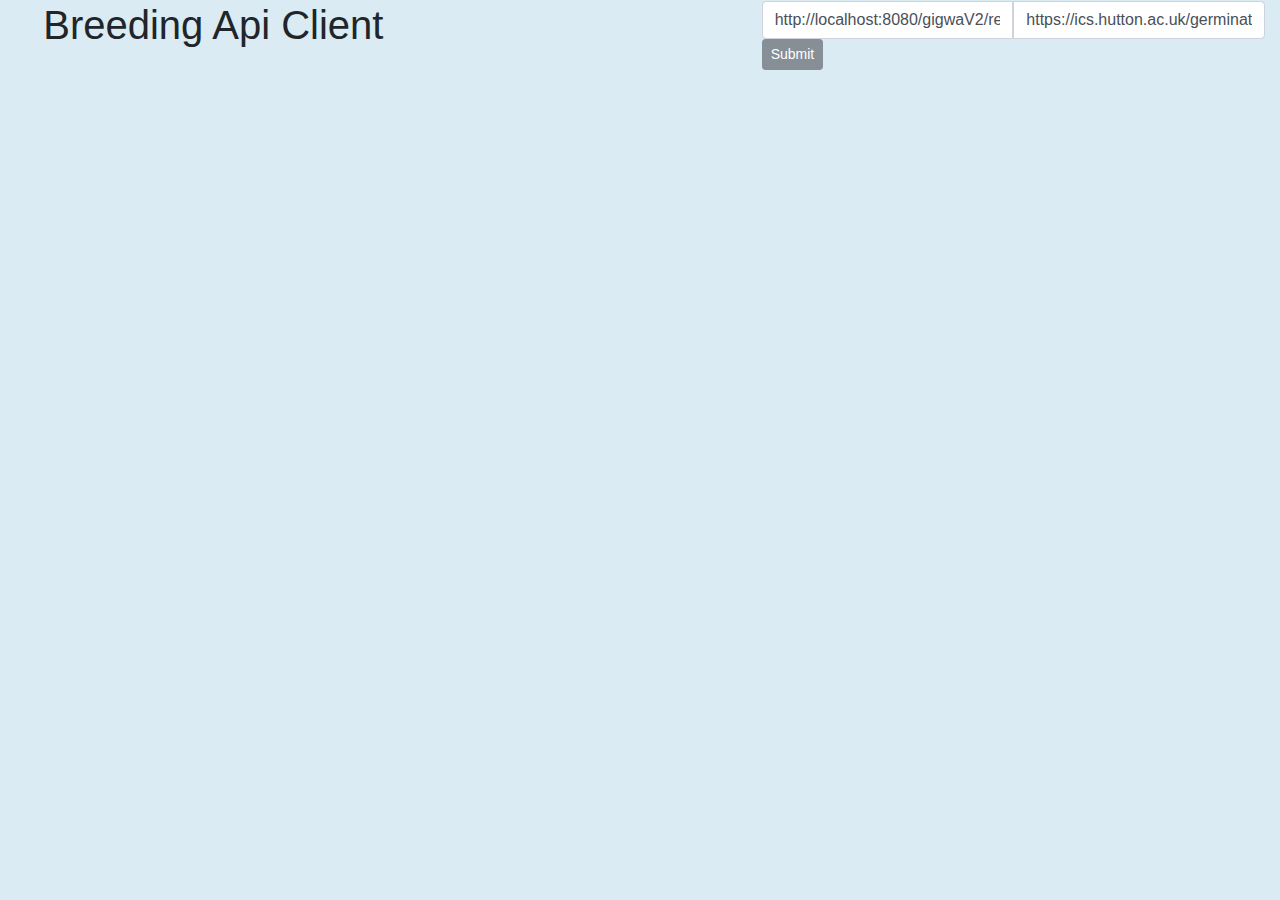
==== index.html @ ae562571 "remaniment" ====
<!DOCTYPE html>
<html>
	<head>
		<meta charset="utf-8"/>
		<title>Breeding Api Client</title>
        <script src="js/variables.js"></script>
		<script src="js/extern_library/jquery.js"></script>
		<script src="js/extern_library/jquery.modal.js" type="text/javascript" charset="utf-8"></script>
		<link rel="stylesheet" href="css/jquery.modal.css" type="text/css" media="screen" />
		<script type="text/javascript" src="js/utilities.js"></script>
		<script type="text/javascript" src="js/pager.js"></script>
		<script src="js/main.js"></script>
        <script src="js/hmap.js"></script>
		<script src="js/paginantion.js"></script>
		<script src="js/getting_Information.js"></script>
		<script src="js/view.js"></script>
		<script src="js/export.js"></script>
		<link rel="stylesheet" type="text/css" href="css/bootstrap.css">
		<link rel="stylesheet" type="text/css" href="css/style.css">
	</head>
	<body>
	<div class=" container-fluid">
		<div class="row">
			<div class=" col-12">
				<div id="loadingScreen" class="modal mx-auto">
					<img id="loadingImage" src="resources/progress.gif">
					<h3 id="EvolutionLoadingScreen" style="display: inline;" >Loading : </h3>
					<button class="btn btn-danger" type="button" style="display: inline;" onclick="abortExport()">Abort</button>
				</div>
			</div>
		</div>
	</div>
		<div class="container-fluid">
			<div class="row">
				<h1 id="title" class="col-md-4">Breeding Api Client</h1>
				<div class="col-md-3">
                    <span class="alert alert-danger" id="ErrorMessage"></span>
                </div>
				<form class="col-md-5">
					<div class="container mx-auto">
						<div id="loginForm">
							<p>Log-in for private data, or just submit for public data</p>
							<div class=" row">
								<div class="col-md-6">
									<input type="text" name="UserId" class="form-control" id="UserId" placeholder="User Name">
									<input type="text" name="UserId" class="form-control" id="UserId2" placeholder="User Name">
								</div>	
								<div class="col-md-6"> 
									<input type="text" name="Password" class="form-control" id="Password" placeholder="Password">
									<input type="text" name="Password" class="form-control" id="Password2" placeholder="Password">
								</div>
							</div>
						</div>
						<div class="row">
							<div id="urlForm" class="input-group">
								<input value="http://localhost:8080/gigwaV2/rest/cactuar/brapi/v1" type="text" name="URL" class="form-control" placeholder="Ex : http://_____/brapi/v1" id="urltoget" onchange="setEmptyTheFields();">
								<input value="https://ics.hutton.ac.uk/germinate-demo/cactuar/brapi/v1" type="text" name="URL" class="form-control" placeholder="Ex : http://_____/brapi/v1" id="urltoget2" onchange="setEmptyTheFields();">
							</div>
							<button class="btn btn-secondary btn-sm" id="Submit1" type="button" onclick="login()">Submit</button>
						</div>
					</div>
				</form>	
			</div>
		</div>
		<br><br><br>
		<div class="container">
			<form id="mainForm">
				<div class="row">
					<div class="col-md-4">
						<div id="mapForm">
							<label for="selectionMap" id="labelSelectionMap">Map : </label>
                            <br>
							<select name="selectionMap" id="selectionMap" class="custom-select"></select>
						</div>
						<label for="selectionStudies">Study : </label>
                        <br>
						<select name="selectionStudies" id="selectionStudies" class="custom-select"onchange="launch_selection()"></select>
					</div>
					<div class="col-md-4">
						<label for="Germplasms" class="alignTop">Germplasms : </label>
						<label class="badge badge-success"id="labelGermplasms" class="alignTop"></label><br>
						<select name="Germplasms" id="Germplasms" size="10" multiple="" onchange="updateSelection('labelGermplasms','Germplasms');setUpMarkerProfils();"></select>
					</div>
					<div class="col-md-4">
						<label for="MarkersProfils" id="labelMarkersProfils" class="alignTop">Samples : </label>
						<label class="badge badge-success" id="markerProfileLabel" class="alignTop"></label><br>
						<select name="MarkersProfils" id="MarkersProfils" size="10" onchange="updateSelection('markerProfileLabel','MarkersProfils');" multiple="" ></select>
					</div>
				</div>
				<div class="row">
					<div class="col-md-4">
						<div class="badge badge-danger text-center" style="position: absolute; z-index: 5; text-align: center; opacity: 0.7; height: 100%;" id="topTypeDiv">
							<p class="mx-auto my-auto" style="padding-top: 100px;">Unable to determine list of <br> distinct marker types</p>
						</div>
						<label for="typeMarker" class="alignTop"> Types : </label>
						<label  class="badge badge-success" id="markerLabel" class="alignTop"></label><br>
						<select  name="typeMarker" id="typeMarker" size="10" multiple="" onchange="selectionMarkers('markerLabel','typeMarker');"></select>
					</div>
					<div class="col-md-4">
						<label for="chromosome" class="alignTop"> Sequences : </label>
						<label class="badge badge-success" id="chromosomeLabel" class="alignTop"></label><br>
						<select name="chromosome" id="chromosome" size="10" multiple="" onchange="selectionMarkers();updateSelection('chromosomeLabel','chromosome');"></select>
					</div>
					<div class="col-md-4">
						<div class="badge badge-danger text-center" style="position: absolute; z-index: 5; text-align: center; opacity: 0.7; height: 100%;" id="topMarkerDiv">
							<p class="mx-auto my-auto" style="padding-top: 100px;">Too many markers for display <br> and selection</p>
						</div>
						<label for="Markers" class="alignTop">Markers : </label>
						<span class="badge badge-success" id="numberOfMarkers" class="alignTop"></span>
						<label class="badge badge-success" id="markersLabel" class="alignTop"></label><br>
						<select name="Markers" id="Markers" size="10" onchange="updateSelection('markersLabel','Markers');" multiple=""></select>
					</div>
				</div>
				<div class="row">
					<div class="col-md-12" style="text-align: center;">
						<input disabled type="button" id="Search" value="Search" class="btn btn-primary btn-sm" onclick="getRequestParameter();">
						<input disabled type="button" id="Export" value="Export" class="btn btn-primary btn-sm" onclick="exportMatrix();">
						<input disabled type="button" id="ExportGermplasmsDetails" value=" Export Germplasms Details" class="btn btn-primary btn-sm" onclick="ExportDetailsGermplasms();">
						<h5 class="Evolution alert alert-primary" role="alert">Loading : </h5>
					</div>
				</div>
			</form>
		</div>
		<form id="secondForm" style="text-align: center;">
			<span id="nbResult"></span>
			<input type="button" name="prev" value="<" class="btn btn-primary btn-sm" onclick="prevPage();">
			<label class="badge badge-success" for="customIndex">Page n°</label>
			<input type="text" id="customIndex" size="5" onchange="setCustomIndex();">
			<span id="pageNumber" ></span>
			<input type="button" name="next" value=">" class="btn btn-primary btn-sm" onclick="nextPage()">
			<label class="badge badge-success" for="customPageSize">Genotypes per page : </label>
			<input type="text" id="customPageSize" size="5" value="1000" onchange="setCustomPageSize();launchMatrixRequest(startmentindex);">
			<label class="badge badge-success" for="missingData">Hide missing data</label>
			<input type="checkbox" name="missingData" id="missingData" onchange="launchMatrixRequest(startmentindex);" checked>
			<br>
		</form>
		<div class="container">
			<table id="resulttable" class="table table-bordered table-light">
				<thead>
					<tr>
						<th scope="col">Marker</th>
						<th scope="col">Germplasm</th>
						<th scope="col">Sample</th>
						<th scope="col">Genotype</th>
					</tr>
				</thead> 
				<tbody>
				</tbody>
				<tfoot>
					<tr>
						<th scope="col">Markers</th>
						<th scope="col">Germplasm</th>
						<th scope="col">Sample</th>
						<th scope="col">Genotype</th>
					</tr>   	
				</tfoot>
			</table>
		</div>
		<script type="text/javascript">	init();	</script>
	</body>
</html>
---- css/style.css ----
body{
    margin:auto;
    padding:auto;
    text-align: center;
    background-color: #daebf3;
}

body form * {
    font-family: Verdana, Arial;
    font-size:16px;
}

table{
    margin: auto;
    margin-top: 10px;
}

td, th{
    font-size:12px;
    text-align :center;
}

thead, tfoot{
    font-weight:bold;
    color: #ffffff;
    background-color:#2980b9;
}

h1{
    margin-bottom:60px; 
}

select{
    margin-right: 50px;
    min-width: 150px;
}

.alignTop{
     vertical-align:top;
}

.Evolution{
    text-align: center;
    display: inline;
}

#loadingImage{
    margin-left: 25px
}

#mainForm, secondForm{
    margin-bottom:60px;
}

#nbResult{
    display: inline;
    margin: 10px;
}

#firstPartOfForm{
    padding-bottom:15px;
    margin-top: 60px;
}
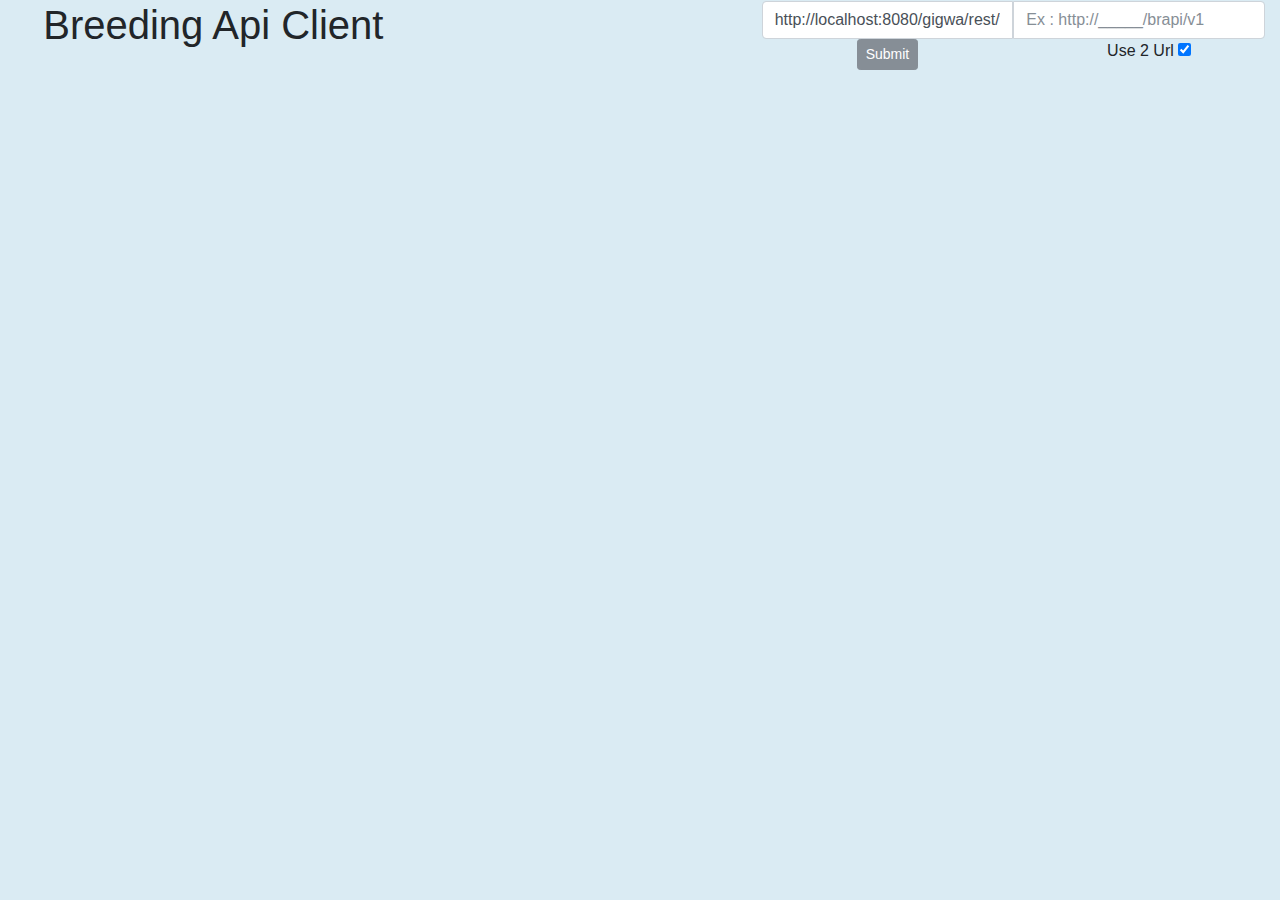
==== commit 7ec3fa8b: "last modi beafor réu" ====
--- a/index.html
+++ b/index.html
@@ -10,12 +10,17 @@
 		<script type="text/javascript" src="js/utilities.js"></script>
 		<script type="text/javascript" src="js/pager.js"></script>
 		<script src="js/main.js"></script>
+		<script src="js/calls.js"></script>
         <script src="js/hmap.js"></script>
 		<script src="js/paginantion.js"></script>
 		<script src="js/getting_Information.js"></script>
 		<script src="js/view.js"></script>
 		<script src="js/export.js"></script>
+		<script src="js/extern_library/spin.min.js"></script>
+		<script src="js/extern_library/ladda.min.js"></script>
+		<link rel="stylesheet" type="text/css" href="css/ladda-themeless.min.css">
 		<link rel="stylesheet" type="text/css" href="css/bootstrap.css">
+		<link rel="stylesheet" type="text/css" href="css/animate.css">
 		<link rel="stylesheet" type="text/css" href="css/style.css">
 	</head>
 	<body>
@@ -41,29 +46,34 @@
 						<div id="loginForm">
 							<p>Log-in for private data, or just submit for public data</p>
 							<div class=" row">
-								<div class="col-md-6">
-									<input type="text" name="UserId" class="form-control" id="UserId" placeholder="User Name">
-									<input type="text" name="UserId" class="form-control" id="UserId2" placeholder="User Name">
-								</div>	
-								<div class="col-md-6"> 
-									<input type="text" name="Password" class="form-control" id="Password" placeholder="Password">
+								<div class="input-group">
+									<input type="text" value="" name="UserId" class="form-control" id="UserId" placeholder="User Name">
+									<input type="text" value="" name="Password" class="form-control" id="Password" placeholder="Password">
+                                    <input type="text" name="UserId" class="form-control" id="UserId2" placeholder="User Name">
 									<input type="text" name="Password" class="form-control" id="Password2" placeholder="Password">
 								</div>
 							</div>
 						</div>
 						<div class="row">
 							<div id="urlForm" class="input-group">
-								<input value="http://localhost:8080/gigwaV2/rest/cactuar/brapi/v1" type="text" name="URL" class="form-control" placeholder="Ex : http://_____/brapi/v1" id="urltoget" onchange="setEmptyTheFields();">
-								<input value="https://ics.hutton.ac.uk/germinate-demo/cactuar/brapi/v1" type="text" name="URL" class="form-control" placeholder="Ex : http://_____/brapi/v1" id="urltoget2" onchange="setEmptyTheFields();">
+								<input value="http://localhost:8080/gigwa/rest/test_pierre/brapi/v1/" type="text" name="URL" class="form-control" placeholder="Ex : http://_____/brapi/v1" id="urltoget" onchange="setEmptyTheFields();">
+								<input value="" type="text" name="URL" class="form-control" placeholder="Ex : http://_____/brapi/v1" id="urltoget2" onchange="setEmptyTheFields();">
 							</div>
-							<button class="btn btn-secondary btn-sm" id="Submit1" type="button" onclick="login()">Submit</button>
+						</div>
+						<div class="row">
+							<div class=" col-6">
+								<button class="mx-auto btn btn-secondary btn-sm" id="Submit1" type="button" onclick="login()">Submit</button>
+							</div>
+							<div class=" col-6">
+								<label id="labelUse2Url" class="form-check-label mx-auto" for="Use2Url">Use 2 Url <input checked type="checkbox" name="Use2Url" id="Use2Url" onchange="animatForm();"></label>
+							</div>
 						</div>
 					</div>
 				</form>	
 			</div>
 		</div>
 		<br><br><br>
-		<div class="container">
+		<div id="toAnimate" class="container">
 			<form id="mainForm">
 				<div class="row">
 					<div class="col-md-4">
@@ -93,8 +103,8 @@
 							<p class="mx-auto my-auto" style="padding-top: 100px;">Unable to determine list of <br> distinct marker types</p>
 						</div>
 						<label for="typeMarker" class="alignTop"> Types : </label>
-						<label  class="badge badge-success" id="markerLabel" class="alignTop"></label><br>
-						<select  name="typeMarker" id="typeMarker" size="10" multiple="" onchange="selectionMarkers('markerLabel','typeMarker');"></select>
+						<label  class="badge badge-success" id="typeLabel" class="alignTop"></label><br>
+						<select  name="typeMarker" id="typeMarker" size="10" multiple="" onchange="selectionMarkers();updateSelection('typeLabel','typeMarker');"></select>
 					</div>
 					<div class="col-md-4">
 						<label for="chromosome" class="alignTop"> Sequences : </label>
@@ -114,9 +124,8 @@
 				<div class="row">
 					<div class="col-md-12" style="text-align: center;">
 						<input disabled type="button" id="Search" value="Search" class="btn btn-primary btn-sm" onclick="getRequestParameter();">
-						<input disabled type="button" id="Export" value="Export" class="btn btn-primary btn-sm" onclick="exportMatrix();">
-						<input disabled type="button" id="ExportGermplasmsDetails" value=" Export Germplasms Details" class="btn btn-primary btn-sm" onclick="ExportDetailsGermplasms();">
-						<h5 class="Evolution alert alert-primary" role="alert">Loading : </h5>
+						<button disabled type="button" id="Export" class="btn btn-primary btn-sm ladda-button" data-style="expand-right" onclick="exportMatrix();">Export genotypes</button>
+						<button disabled type="button" id="ExportGermplasmsDetails" class="btn btn-primary btn-sm ladda-button" data-style="expand-right" onclick="ExportDetailsGermplasms();"> Export Germplasms Details</button>
 					</div>
 				</div>
 			</form>
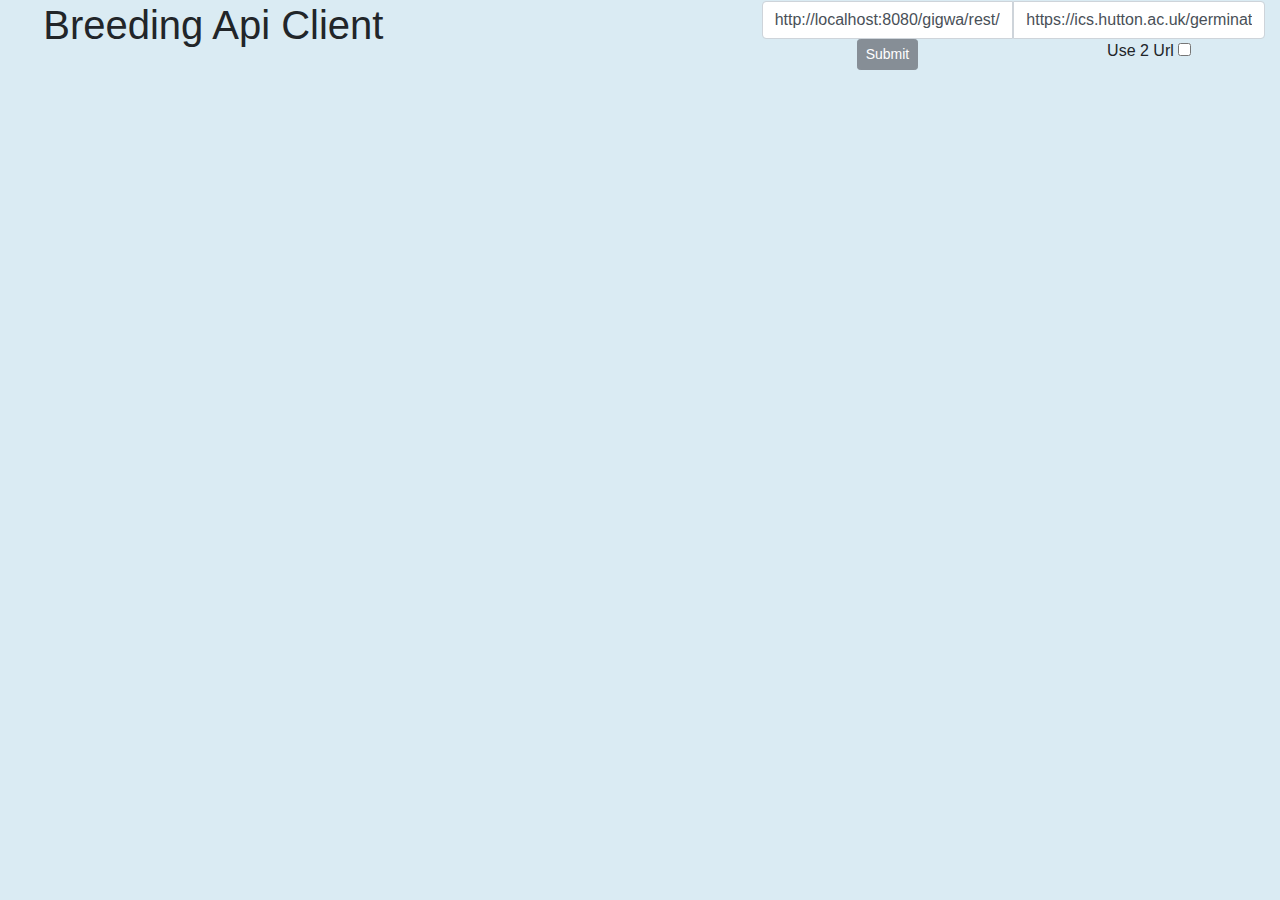
==== commit a62032a0: "Check liste done 2" ====
--- a/index.html
+++ b/index.html
@@ -56,23 +56,23 @@
 						</div>
 						<div class="row">
 							<div id="urlForm" class="input-group">
-								<input value="http://localhost:8080/gigwa/rest/test_pierre/brapi/v1/" type="text" name="URL" class="form-control" placeholder="Ex : http://_____/brapi/v1" id="urltoget" onchange="setEmptyTheFields();">
-								<input value="" type="text" name="URL" class="form-control" placeholder="Ex : http://_____/brapi/v1" id="urltoget2" onchange="setEmptyTheFields();">
+								<input value="http://localhost:8080/gigwa/rest/cactuar/brapi/v1" type="text" name="URL" class="form-control" placeholder="Ex : http://_____/brapi/v1" id="urltoget" onchange="setEmptyTheFields();">
+								<input value="https://ics.hutton.ac.uk/germinate-demo/cactuar/brapi/v1" type="text" name="URL" class="form-control" placeholder="Ex : http://_____/brapi/v1" id="urltoget2" onchange="setEmptyTheFields();">
 							</div>
 						</div>
 						<div class="row">
 							<div class=" col-6">
-								<button class="mx-auto btn btn-secondary btn-sm" id="Submit1" type="button" onclick="login()">Submit</button>
+								<button class="mx-auto btn btn-secondary btn-sm" id="Submit1" type="button" onclick="setEmptyTheFields();login();">Submit</button>
 							</div>
 							<div class=" col-6">
-								<label id="labelUse2Url" class="form-check-label mx-auto" for="Use2Url">Use 2 Url <input checked type="checkbox" name="Use2Url" id="Use2Url" onchange="animatForm();"></label>
+								<label id="labelUse2Url" class="form-check-label mx-auto" for="Use2Url">Use 2 Url <input type="checkbox" name="Use2Url" id="Use2Url" onchange="animatForm();"></label>
 							</div>
 						</div>
 					</div>
 				</form>	
 			</div>
 		</div>
-		<br><br><br>
+		<br>
 		<div id="toAnimate" class="container">
 			<form id="mainForm">
 				<div class="row">
@@ -109,7 +109,7 @@
 					<div class="col-md-4">
 						<label for="chromosome" class="alignTop"> Sequences : </label>
 						<label class="badge badge-success" id="chromosomeLabel" class="alignTop"></label><br>
-						<select name="chromosome" id="chromosome" size="10" multiple="" onchange="selectionMarkers();updateSelection('chromosomeLabel','chromosome');"></select>
+						<select name="chromosome" id="chromosome" size="10" multiple="" onchange="setEmptyMarkerSelect();selectionMarkers();updateSelection('chromosomeLabel','chromosome');"></select>
 					</div>
 					<div class="col-md-4">
 						<div class="badge badge-danger text-center" style="position: absolute; z-index: 5; text-align: center; opacity: 0.7; height: 100%;" id="topMarkerDiv">
@@ -139,7 +139,7 @@
 			<input type="button" name="next" value=">" class="btn btn-primary btn-sm" onclick="nextPage()">
 			<label class="badge badge-success" for="customPageSize">Genotypes per page : </label>
 			<input type="text" id="customPageSize" size="5" value="1000" onchange="setCustomPageSize();launchMatrixRequest(startmentindex);">
-			<label class="badge badge-success" for="missingData">Hide missing data</label>
+			<label class="badge badge-success" for="missingData">Show missing data</label>
 			<input type="checkbox" name="missingData" id="missingData" onchange="launchMatrixRequest(startmentindex);" checked>
 			<br>
 		</form>
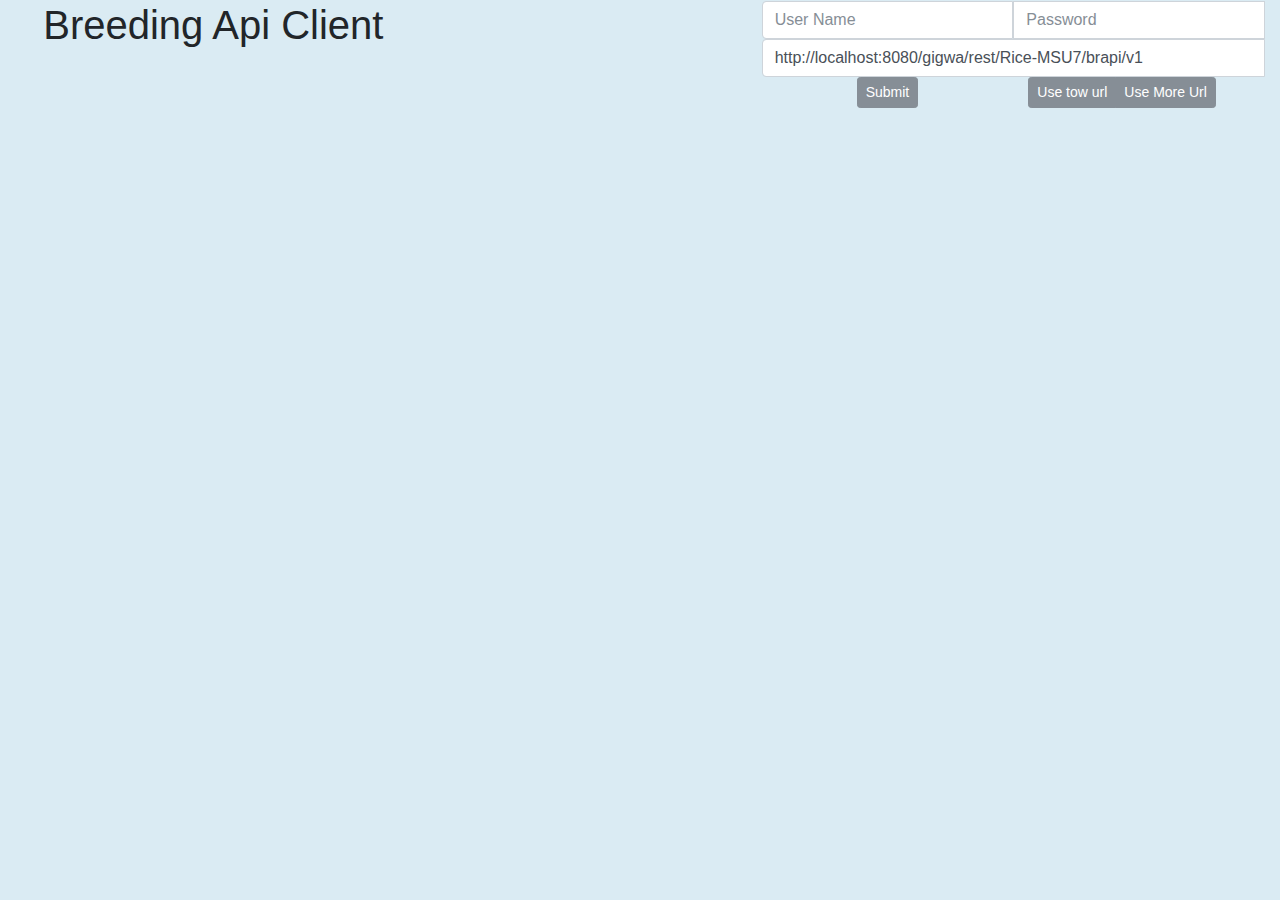
==== commit be52f7d0: "stable ++" ====
--- a/index.html
+++ b/index.html
@@ -8,7 +8,7 @@
 		<script src="js/extern_library/jquery.modal.js" type="text/javascript" charset="utf-8"></script>
 		<link rel="stylesheet" href="css/jquery.modal.css" type="text/css" media="screen" />
 		<script type="text/javascript" src="js/utilities.js"></script>
-		<script type="text/javascript" src="js/pager.js"></script>
+		<script type="text/javascript" src="js/classes/pager.js"></script>
 		<script src="js/main.js"></script>
 		<script src="js/calls.js"></script>
         <script src="js/hmap.js"></script>
@@ -18,6 +18,9 @@
 		<script src="js/export.js"></script>
 		<script src="js/extern_library/spin.min.js"></script>
 		<script src="js/extern_library/ladda.min.js"></script>
+		<script src="js/classes/urlWithAuth.js"></script>
+		<script src="js/extern_library/bootstrap.js"></script>
+		<script src="js/extern_library/bootstrap.bundle.js"></script>
 		<link rel="stylesheet" type="text/css" href="css/ladda-themeless.min.css">
 		<link rel="stylesheet" type="text/css" href="css/bootstrap.css">
 		<link rel="stylesheet" type="text/css" href="css/animate.css">
@@ -35,16 +38,15 @@
 			</div>
 		</div>
 	</div>
-		<div class="container-fluid">
+		<div is="test" class="container-fluid">
 			<div class="row">
 				<h1 id="title" class="col-md-4">Breeding Api Client</h1>
 				<div class="col-md-3">
                     <span class="alert alert-danger" id="ErrorMessage"></span>
                 </div>
 				<form class="col-md-5">
-					<div class="container mx-auto">
+					<div id="standardForm" class="container mx-auto">
 						<div id="loginForm">
-							<p>Log-in for private data, or just submit for public data</p>
 							<div class=" row">
 								<div class="input-group">
 									<input type="text" value="" name="UserId" class="form-control" id="UserId" placeholder="User Name">
@@ -56,17 +58,45 @@
 						</div>
 						<div class="row">
 							<div id="urlForm" class="input-group">
-								<input value="http://localhost:8080/gigwa/rest/cactuar/brapi/v1" type="text" name="URL" class="form-control" placeholder="Ex : http://_____/brapi/v1" id="urltoget" onchange="setEmptyTheFields();">
-								<input value="https://ics.hutton.ac.uk/germinate-demo/cactuar/brapi/v1" type="text" name="URL" class="form-control" placeholder="Ex : http://_____/brapi/v1" id="urltoget2" onchange="setEmptyTheFields();">
+								<input value="http://localhost:8080/gigwa/rest/Rice-MSU7/brapi/v1" type="text" name="URL" class="form-control" placeholder="Ex : http://_____/brapi/v1" id="urltoget" onchange="setEmptyTheFields();">
+								<input value="http://localhost:8080/gigwa/rest/Rice-MSU7/brapi/v1" type="text" name="URL" class="form-control" placeholder="Ex : http://_____/brapi/v1" id="urltoget2" onchange="setEmptyTheFields();">
 							</div>
 						</div>
 						<div class="row">
 							<div class=" col-6">
 								<button class="mx-auto btn btn-secondary btn-sm" id="Submit1" type="button" onclick="setEmptyTheFields();login();">Submit</button>
 							</div>
-							<div class=" col-6">
+							<!--<div class=" col-6">
 								<label id="labelUse2Url" class="form-check-label mx-auto" for="Use2Url">Use 2 Url <input type="checkbox" name="Use2Url" id="Use2Url" onchange="animatForm();"></label>
-							</div>
+							</div>-->
+							<div class="col-6 btn-group" role="group" aria-label="Basic example">
+								<button id="btnChangeName"type="button" class="btn btn-sm btn-secondary" onclick="animatForm();"> Use 2 Url</button>
+								<button type="button" class="btn btn-sm btn-secondary" data-toggle="modal" data-target=".bd-example-modal-lg">Use More Url</button>
+							</div>
+							<div class="mx-auto modal fade bd-example-modal-lg" tabindex="-1" role="dialog" aria-labelledby="myLargeModalLabel" aria-hidden="true">
+								<div class="modal-dialog modal-lg">
+									<div class="modal-content">
+										<div class="container-fluid">
+											<div class="row lol" style="background-color: #efa2a9;">
+												<button id="addGrp" class="col-12 btn btn-primary" style="margin-bottom: 10px" onclick="addGrp(this)"> Add one Group</button>
+												<div class="row col-12 lol animated pulse" style="background-color: #fd7e14;">
+													<button class="col-5 btn btn-primary" onclick="addUrl(this);">Add one URL</button>
+													<button class="col-5 btn btn-danger" onclick="rmUrl(this);">Remove one URL</button>
+													<button type="button" class="col-2 close" aria-label="Close" onclick="rmThisGrp(this);">
+														<span aria-hidden="true">&times;</span>
+													</button>
+													<div class=" row space container-fluid animated pulse">
+														<input class="form-control  col-8" type="text" placeholder="Url">
+														<input class="form-control col-2" type="text" placeholder="UserName">
+														<input class="form-control col-2" type="text" placeholder="Password">
+													</div>
+												</div>
+											</div>
+										</div>
+									</div>
+								</div>
+							</div>
+
 						</div>
 					</div>
 				</form>	
@@ -80,7 +110,7 @@
 						<div id="mapForm">
 							<label for="selectionMap" id="labelSelectionMap">Map : </label>
                             <br>
-							<select name="selectionMap" id="selectionMap" class="custom-select"></select>
+							<select name="selectionMap" id="selectionMap" class="custom-select" onchange="selectStudies();"></select>
 						</div>
 						<label for="selectionStudies">Study : </label>
                         <br>
@@ -126,6 +156,12 @@
 						<input disabled type="button" id="Search" value="Search" class="btn btn-primary btn-sm" onclick="getRequestParameter();">
 						<button disabled type="button" id="Export" class="btn btn-primary btn-sm ladda-button" data-style="expand-right" onclick="exportMatrix();">Export genotypes</button>
 						<button disabled type="button" id="ExportGermplasmsDetails" class="btn btn-primary btn-sm ladda-button" data-style="expand-right" onclick="ExportDetailsGermplasms();"> Export Germplasms Details</button>
+					</div>
+				</div>
+				<div class="row">
+					<div class="col-md-12" style="margin-top:2px;  text-align: center;">
+						<button type="button" id="AbortExport" class="btn btn-danger btn-sm" onclick="abortExport();">Abort Export genotypes </button>
+						<button type="button" id="AbortExportGermplasmsDetails" class="btn btn-danger btn-sm" onclick="abortGermplasmsExport();">Abort Export Germplasms Details</button>
 					</div>
 				</div>
 			</form>
@@ -140,7 +176,7 @@
 			<label class="badge badge-success" for="customPageSize">Genotypes per page : </label>
 			<input type="text" id="customPageSize" size="5" value="1000" onchange="setCustomPageSize();launchMatrixRequest(startmentindex);">
 			<label class="badge badge-success" for="missingData">Show missing data</label>
-			<input type="checkbox" name="missingData" id="missingData" onchange="launchMatrixRequest(startmentindex);" checked>
+
 			<br>
 		</form>
 		<div class="container">
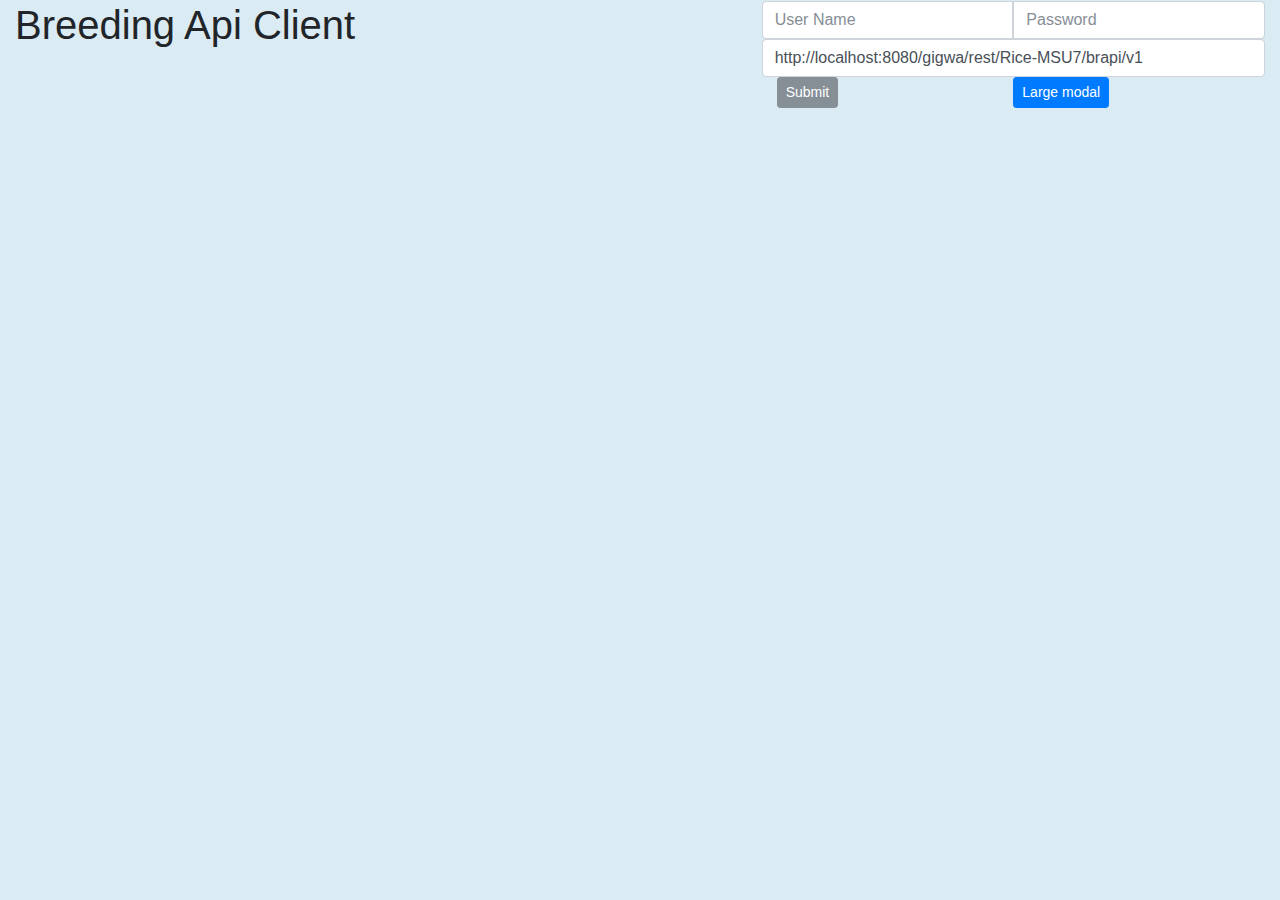
==== commit 9c7090fd: "final ?" ====
--- a/index.html
+++ b/index.html
@@ -3,28 +3,6 @@
 	<head>
 		<meta charset="utf-8"/>
 		<title>Breeding Api Client</title>
-        <script src="js/variables.js"></script>
-		<script src="js/extern_library/jquery.js"></script>
-		<script src="js/extern_library/jquery.modal.js" type="text/javascript" charset="utf-8"></script>
-		<link rel="stylesheet" href="css/jquery.modal.css" type="text/css" media="screen" />
-		<script type="text/javascript" src="js/utilities.js"></script>
-		<script type="text/javascript" src="js/classes/pager.js"></script>
-		<script src="js/main.js"></script>
-		<script src="js/calls.js"></script>
-        <script src="js/hmap.js"></script>
-		<script src="js/paginantion.js"></script>
-		<script src="js/getting_Information.js"></script>
-		<script src="js/view.js"></script>
-		<script src="js/export.js"></script>
-		<script src="js/extern_library/spin.min.js"></script>
-		<script src="js/extern_library/ladda.min.js"></script>
-		<script src="js/classes/urlWithAuth.js"></script>
-		<script src="js/extern_library/bootstrap.js"></script>
-		<script src="js/extern_library/bootstrap.bundle.js"></script>
-		<link rel="stylesheet" type="text/css" href="css/ladda-themeless.min.css">
-		<link rel="stylesheet" type="text/css" href="css/bootstrap.css">
-		<link rel="stylesheet" type="text/css" href="css/animate.css">
-		<link rel="stylesheet" type="text/css" href="css/style.css">
 	</head>
 	<body>
 	<div class=" container-fluid">
@@ -51,44 +29,43 @@
 								<div class="input-group">
 									<input type="text" value="" name="UserId" class="form-control" id="UserId" placeholder="User Name">
 									<input type="text" value="" name="Password" class="form-control" id="Password" placeholder="Password">
-                                    <input type="text" name="UserId" class="form-control" id="UserId2" placeholder="User Name">
-									<input type="text" name="Password" class="form-control" id="Password2" placeholder="Password">
 								</div>
 							</div>
 						</div>
 						<div class="row">
 							<div id="urlForm" class="input-group">
 								<input value="http://localhost:8080/gigwa/rest/Rice-MSU7/brapi/v1" type="text" name="URL" class="form-control" placeholder="Ex : http://_____/brapi/v1" id="urltoget" onchange="setEmptyTheFields();">
-								<input value="http://localhost:8080/gigwa/rest/Rice-MSU7/brapi/v1" type="text" name="URL" class="form-control" placeholder="Ex : http://_____/brapi/v1" id="urltoget2" onchange="setEmptyTheFields();">
 							</div>
 						</div>
 						<div class="row">
 							<div class=" col-6">
 								<button class="mx-auto btn btn-secondary btn-sm" id="Submit1" type="button" onclick="setEmptyTheFields();login();">Submit</button>
 							</div>
-							<!--<div class=" col-6">
-								<label id="labelUse2Url" class="form-check-label mx-auto" for="Use2Url">Use 2 Url <input type="checkbox" name="Use2Url" id="Use2Url" onchange="animatForm();"></label>
-							</div>-->
-							<div class="col-6 btn-group" role="group" aria-label="Basic example">
-								<button id="btnChangeName"type="button" class="btn btn-sm btn-secondary" onclick="animatForm();"> Use 2 Url</button>
-								<button type="button" class="btn btn-sm btn-secondary" data-toggle="modal" data-target=".bd-example-modal-lg">Use More Url</button>
-							</div>
-							<div class="mx-auto modal fade bd-example-modal-lg" tabindex="-1" role="dialog" aria-labelledby="myLargeModalLabel" aria-hidden="true">
+							<button type="button" class="btn btn-sm btn-primary" data-toggle="modal" data-target=".bd-example-modal-lg">Large modal</button>
+							<div class="modal fade bd-example-modal-lg" tabindex="-1" role="dialog" aria-labelledby="myLargeModalLabel" aria-hidden="true">
 								<div class="modal-dialog modal-lg">
-									<div class="modal-content">
-										<div class="container-fluid">
-											<div class="row lol" style="background-color: #efa2a9;">
-												<button id="addGrp" class="col-12 btn btn-primary" style="margin-bottom: 10px" onclick="addGrp(this)"> Add one Group</button>
-												<div class="row col-12 lol animated pulse" style="background-color: #fd7e14;">
-													<button class="col-5 btn btn-primary" onclick="addUrl(this);">Add one URL</button>
-													<button class="col-5 btn btn-danger" onclick="rmUrl(this);">Remove one URL</button>
-													<button type="button" class="col-2 close" aria-label="Close" onclick="rmThisGrp(this);">
+									<div style="border-radius: 20px" class="modal-content">
+										<div class="container-fluid" style="background-color: #daebf3;">
+											<div class="row lol" style="background-color: #daebf3;">
+												<button type="button" class="col-6 btn btn-light" style="margin-bottom: 10px" id="addGrpId" onclick="addGrp(this)"> Add one Group</button>
+												<button type="button" class="col-6 btn btn-dark" style="margin-bottom: 10px"  onclick="geneateGroupTab(this)"> Connect</button>
+												<div class="row col-12 lol animated pulse" style="background-color: #2980b9;">
+													<button type="button" class="space col-5 btn btn-light" onclick="addUrl(this);">Add one URL</button>
+													<button type="button" class="space col-5 btn btn-dark" onclick="rmUrl(this);">Remove one URL</button>
+													<button type="button" class="space col-2 btn btn-outline-danger close" aria-label="Close" onclick="rmThisGrp(this);">
 														<span aria-hidden="true">&times;</span>
 													</button>
-													<div class=" row space container-fluid animated pulse">
-														<input class="form-control  col-8" type="text" placeholder="Url">
-														<input class="form-control col-2" type="text" placeholder="UserName">
-														<input class="form-control col-2" type="text" placeholder="Password">
+													<div class=" row  space container-fluid animated pulse ">
+														<input class="form-control col-7" type="text" value="http://localhost:8080/gigwa/rest/Rice-MSU7/brapi/v1" placeholder="Url">
+														<input class="form-control col-2" type="text" value="pierre" placeholder="UserName">
+														<input class="form-control col-2" type="text" value="test" placeholder="Password">
+														<div class="btn btn-secondary badgeToShow"></div>
+														<div class="btn btn-success badgeToHide">
+															<i class="fas fa-check"></i>
+														</div>
+														<div class="btn btn-danger badgeToHide">
+															<i class="fas fa-minus-circle"></i>
+														</div>
 													</div>
 												</div>
 											</div>
@@ -96,7 +73,6 @@
 									</div>
 								</div>
 							</div>
-
 						</div>
 					</div>
 				</form>	
@@ -201,6 +177,29 @@
 				</tfoot>
 			</table>
 		</div>
-		<script type="text/javascript">	init();	</script>
+		<link rel="stylesheet" type="text/css" href="css/ladda-themeless.min.css">
+		<link rel="stylesheet" type="text/css" href="css/animate.css">
+		<link rel="stylesheet" type="text/css" href="css/bootstrap.css">
+		<link rel="stylesheet" type="text/css" href="css/style.css">
+		<script src="js/extern_library/jquery.js"></script>
+		<script src="js/extern_library/spin.min.js"></script>
+		<script src="js/extern_library/ladda.min.js"></script>
+		<script src="js/extern_library/bootstrap.js"></script>
+		<script src="js/extern_library/bootstrap.bundle.js"></script>
+		<script src="js/extern_library/fontawesome-all.js"></script>
+		<script src="js/classes/pager.js"></script>
+		<script src="js/classes/urlWithAuth.js"></script>
+		<script src="js/variables.js"></script>
+		<script src="js/utilities.js"></script>
+		<script src="js/calls.js"></script>
+		<script src="js/hmap.js"></script>
+		<script src="js/paginantion.js"></script>
+		<script src="js/getting_Information.js"></script>
+		<script src="js/view/view.js"></script>
+		<script src="js/view/tabView.js"></script>
+		<script src="js/view/grpWidgetView.js"></script>
+		<script src="js/export.js"></script>
+		<script src="js/main.js"></script>
+	    <script type="text/javascript">	$('.badgeToHide').hide(); init();	</script>
 	</body>
 </html>--- a/css/style.css
+++ b/css/style.css
@@ -1,7 +1,6 @@
 body{
     margin:auto;
     padding:auto;
-    text-align: center;
     background-color: #daebf3;
 }
 
@@ -61,3 +60,17 @@
     padding-bottom:15px;
     margin-top: 60px;
 }
+
+.lol{
+    border-radius: 20px;
+    margin: auto;
+    margin-bottom: 10px;
+    padding-left: 20px;
+    padding-right:20px;
+    padding-top: 20px;
+    padding-bottom: 10px;
+}
+
+.space{
+    margin-bottom: 10px;
+}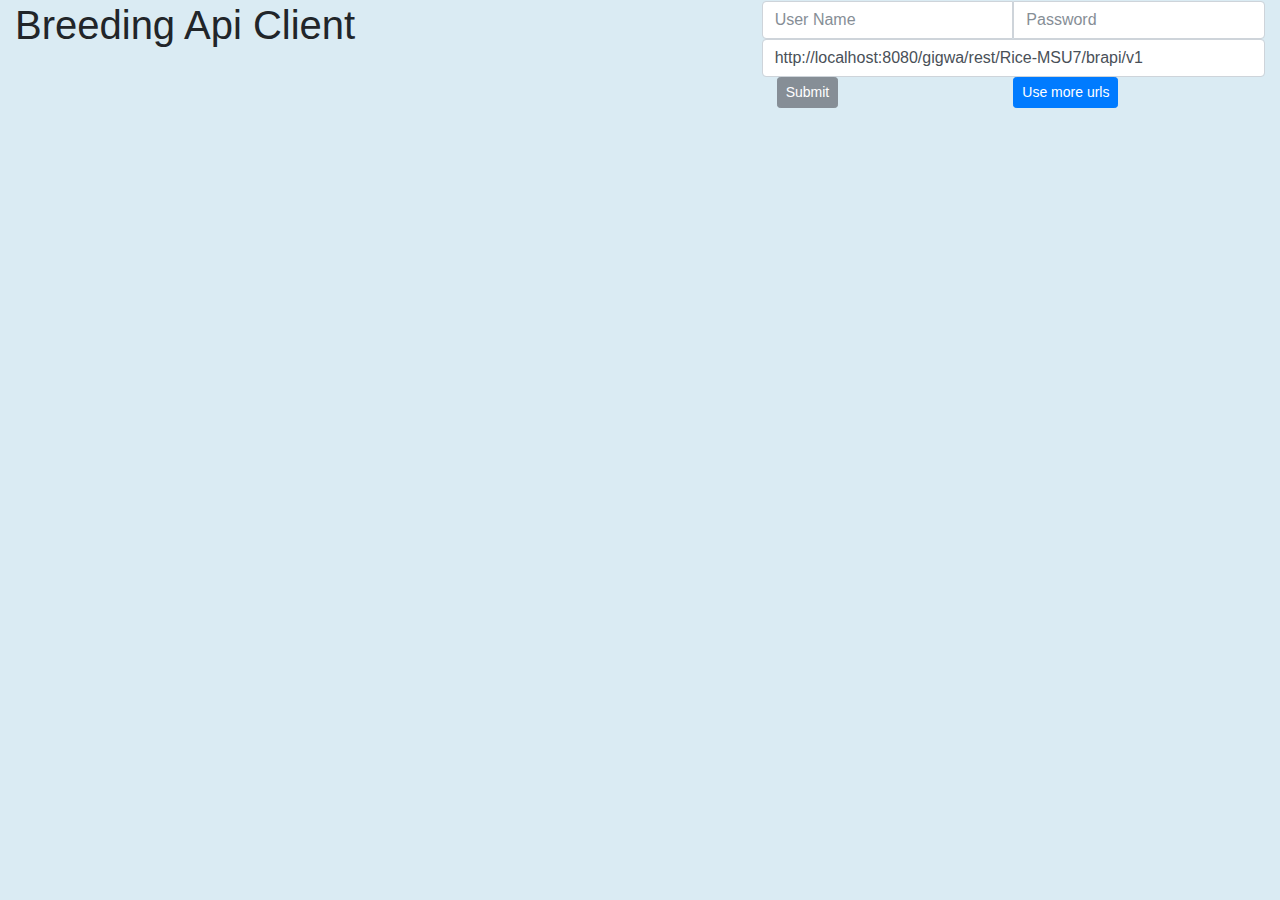
==== commit df605872: "todolist check" ====
--- a/index.html
+++ b/index.html
@@ -41,7 +41,7 @@
 							<div class=" col-6">
 								<button class="mx-auto btn btn-secondary btn-sm" id="Submit1" type="button" onclick="setEmptyTheFields();login();">Submit</button>
 							</div>
-							<button type="button" class="btn btn-sm btn-primary" data-toggle="modal" data-target=".bd-example-modal-lg">Large modal</button>
+							<button type="button" id="groupManager" class="btn btn-sm btn-primary" data-toggle="modal" data-target=".bd-example-modal-lg">Use more urls</button>
 							<div class="modal fade bd-example-modal-lg" tabindex="-1" role="dialog" aria-labelledby="myLargeModalLabel" aria-hidden="true">
 								<div class="modal-dialog modal-lg">
 									<div style="border-radius: 20px" class="modal-content">
@@ -129,9 +129,10 @@
 				</div>
 				<div class="row">
 					<div class="col-md-12" style="text-align: center;">
-						<input disabled type="button" id="Search" value="Search" class="btn btn-primary btn-sm" onclick="getRequestParameter();">
-						<button disabled type="button" id="Export" class="btn btn-primary btn-sm ladda-button" data-style="expand-right" onclick="exportMatrix();">Export genotypes</button>
-						<button disabled type="button" id="ExportGermplasmsDetails" class="btn btn-primary btn-sm ladda-button" data-style="expand-right" onclick="ExportDetailsGermplasms();"> Export Germplasms Details</button>
+						<input disabled type="button" id="Search" value="Search" class="btn btn-primary" onclick="getRequestParameter();">
+						<button disabled type="button" id="Export" class="btn btn-primary ladda-button" data-style="expand-right" onclick="exportMatrix();">Export genotypes</button>
+						<button disabled type="button" id="ExportGermplasmsDetails" class="btn btn-primary ladda-button" data-style="expand-right" onclick="ExportDetailsGermplasms();"> Export Germplasms Details</button>
+						<button  type="button" id="ExportMarkerDetails" class="btn btn-primary ladda-button" data-style="expand-right" onclick="exportMarkerDetails();"> Export Marker Details</button>
 					</div>
 				</div>
 				<div class="row">
@@ -152,7 +153,7 @@
 			<label class="badge badge-success" for="customPageSize">Genotypes per page : </label>
 			<input type="text" id="customPageSize" size="5" value="1000" onchange="setCustomPageSize();launchMatrixRequest(startmentindex);">
 			<label class="badge badge-success" for="missingData">Show missing data</label>
-
+			<input type="checkbox" onchange="getRequestParameter();">
 			<br>
 		</form>
 		<div class="container">
@@ -160,6 +161,7 @@
 				<thead>
 					<tr>
 						<th scope="col">Marker</th>
+						<th scope="col">Position</th>
 						<th scope="col">Germplasm</th>
 						<th scope="col">Sample</th>
 						<th scope="col">Genotype</th>
@@ -170,6 +172,7 @@
 				<tfoot>
 					<tr>
 						<th scope="col">Markers</th>
+						<th scope="col">Position</th>
 						<th scope="col">Germplasm</th>
 						<th scope="col">Sample</th>
 						<th scope="col">Genotype</th>
@@ -177,6 +180,7 @@
 				</tfoot>
 			</table>
 		</div>
+
 		<link rel="stylesheet" type="text/css" href="css/ladda-themeless.min.css">
 		<link rel="stylesheet" type="text/css" href="css/animate.css">
 		<link rel="stylesheet" type="text/css" href="css/bootstrap.css">
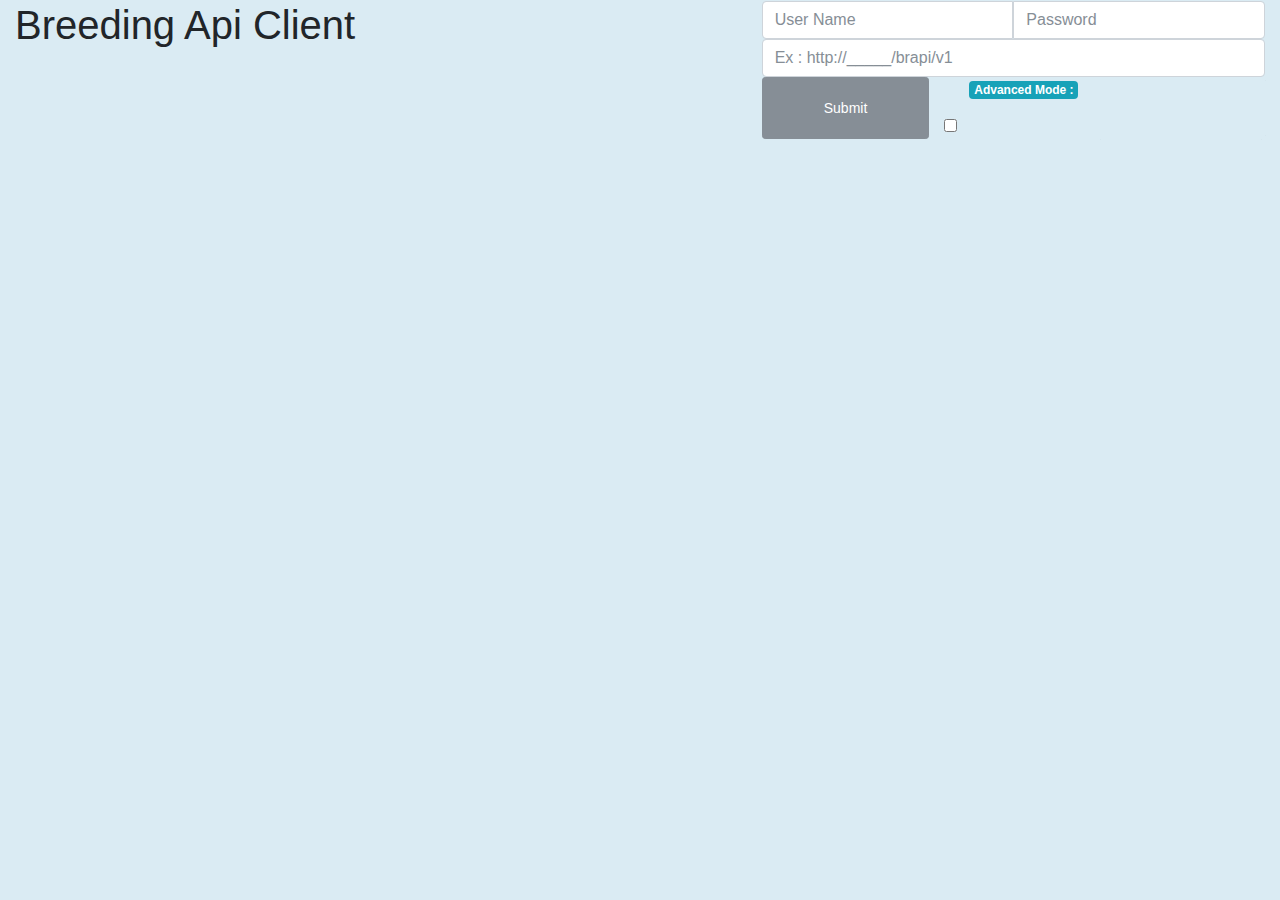
==== commit fdfc41c1: "stable++++" ====
--- a/index.html
+++ b/index.html
@@ -33,15 +33,16 @@
 							</div>
 						</div>
 						<div class="row">
-							<div id="urlForm" class="input-group">
-								<input value="http://localhost:8080/gigwa/rest/Rice-MSU7/brapi/v1" type="text" name="URL" class="form-control" placeholder="Ex : http://_____/brapi/v1" id="urltoget" onchange="setEmptyTheFields();">
+							<div class="input-group">
+								<input value="" type="text" name="URL" class="form-control" placeholder="Ex : http://_____/brapi/v1" id="urltoget" onchange="setEmptyTheFields();">
 							</div>
 						</div>
 						<div class="row">
-							<div class=" col-6">
-								<button class="mx-auto btn btn-secondary btn-sm" id="Submit1" type="button" onclick="setEmptyTheFields();login();">Submit</button>
+							<button class="col-4 btn btn-secondary btn-sm" id="Submit1" type="button" onclick="if(groupTab.length>0 && $('#urltoget').val()!==''){groupTab=[];}setEmptyTheFields();login();">Submit</button>
+							<div id="advancedMode" class="col-4">
+								<p style="margin-left: 25px; margin-right: 5px;" class="badge badge-info">Advanced Mode : </p>
+								<input type="checkbox" class="" onchange="isInAdvancedMode($(this).is(':checked'))">
 							</div>
-							<button type="button" id="groupManager" class="btn btn-sm btn-primary" data-toggle="modal" data-target=".bd-example-modal-lg">Use more urls</button>
 							<div class="modal fade bd-example-modal-lg" tabindex="-1" role="dialog" aria-labelledby="myLargeModalLabel" aria-hidden="true">
 								<div class="modal-dialog modal-lg">
 									<div style="border-radius: 20px" class="modal-content">
@@ -55,24 +56,13 @@
 													<button type="button" class="space col-2 btn btn-outline-danger close" aria-label="Close" onclick="rmThisGrp(this);">
 														<span aria-hidden="true">&times;</span>
 													</button>
-													<div class=" row  space container-fluid animated pulse ">
-														<input class="form-control col-7" type="text" value="http://localhost:8080/gigwa/rest/Rice-MSU7/brapi/v1" placeholder="Url">
-														<input class="form-control col-2" type="text" value="pierre" placeholder="UserName">
-														<input class="form-control col-2" type="text" value="test" placeholder="Password">
-														<div class="btn btn-secondary badgeToShow"></div>
-														<div class="btn btn-success badgeToHide">
-															<i class="fas fa-check"></i>
-														</div>
-														<div class="btn btn-danger badgeToHide">
-															<i class="fas fa-minus-circle"></i>
-														</div>
-													</div>
 												</div>
 											</div>
 										</div>
 									</div>
 								</div>
 							</div>
+							<button type="button" id="groupManager" class="col-4 btn btn-sm btn-primary" data-toggle="modal" data-target=".bd-example-modal-lg">Configure</button>
 						</div>
 					</div>
 				</form>	
@@ -132,7 +122,7 @@
 						<input disabled type="button" id="Search" value="Search" class="btn btn-primary" onclick="getRequestParameter();">
 						<button disabled type="button" id="Export" class="btn btn-primary ladda-button" data-style="expand-right" onclick="exportMatrix();">Export genotypes</button>
 						<button disabled type="button" id="ExportGermplasmsDetails" class="btn btn-primary ladda-button" data-style="expand-right" onclick="ExportDetailsGermplasms();"> Export Germplasms Details</button>
-						<button  type="button" id="ExportMarkerDetails" class="btn btn-primary ladda-button" data-style="expand-right" onclick="exportMarkerDetails();"> Export Marker Details</button>
+						<button disabled type="button" id="ExportMarkerDetails" class="btn btn-primary ladda-button" data-style="expand-right" onclick="exportMarkerDetails();"> Export Marker Details</button>
 					</div>
 				</div>
 				<div class="row">
@@ -153,7 +143,7 @@
 			<label class="badge badge-success" for="customPageSize">Genotypes per page : </label>
 			<input type="text" id="customPageSize" size="5" value="1000" onchange="setCustomPageSize();launchMatrixRequest(startmentindex);">
 			<label class="badge badge-success" for="missingData">Show missing data</label>
-			<input type="checkbox" onchange="getRequestParameter();">
+			<input id="missingData" type="checkbox" onchange="getRequestParameter();">
 			<br>
 		</form>
 		<div class="container">
